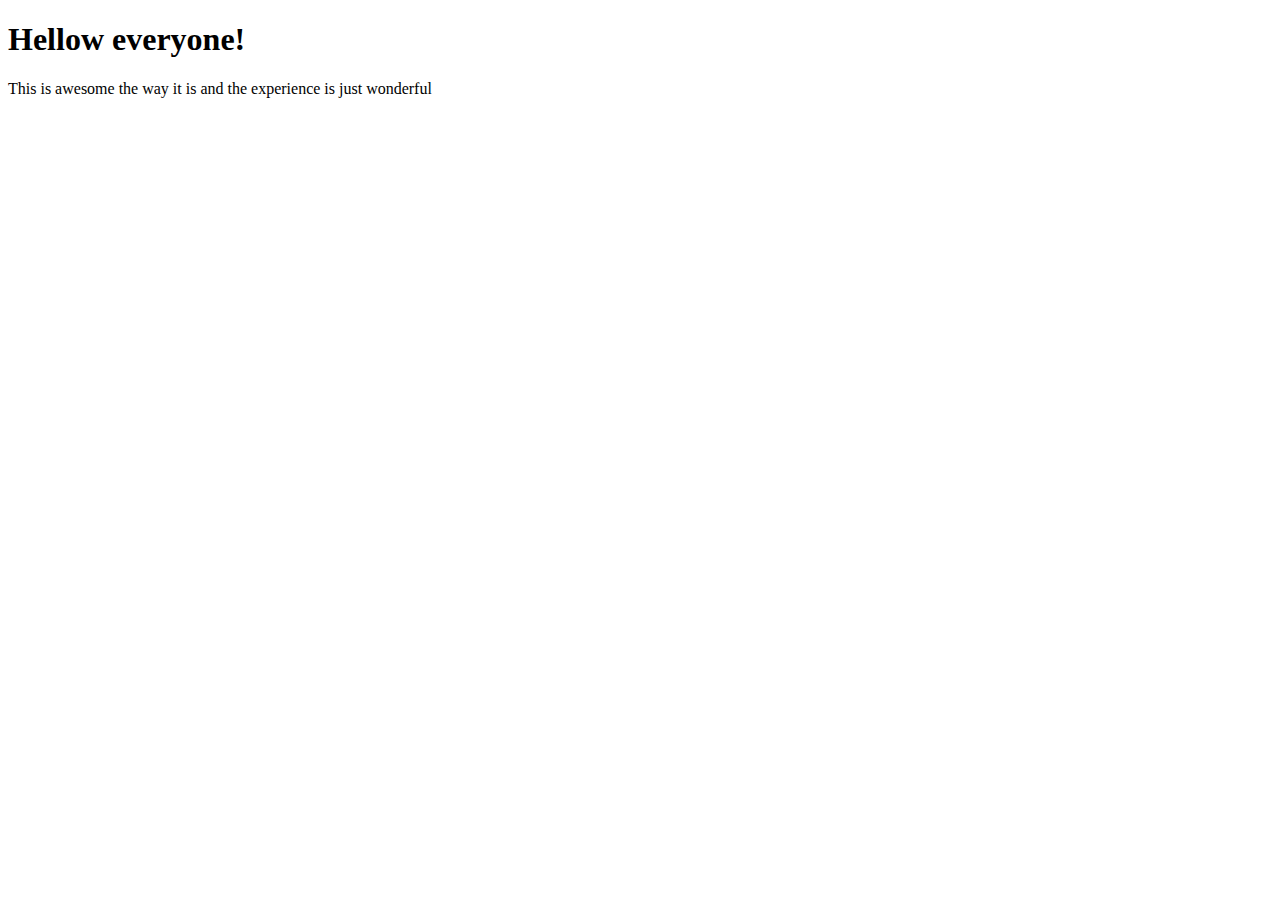
==== idex.html @ 78a2b229 "my commit" ====
<!DOCTYPE html>
<html lang="en">
<head>
    <meta charset="UTF-8">
    <meta name="viewport" content="width=device-width, initial-scale=1.0">
    <title>Document</title>
</head>
<body>
    <h1>Hellow everyone!</h1>
    <p> This is awesome the way it is and the experience is just wonderful</p>
</body>
</html>
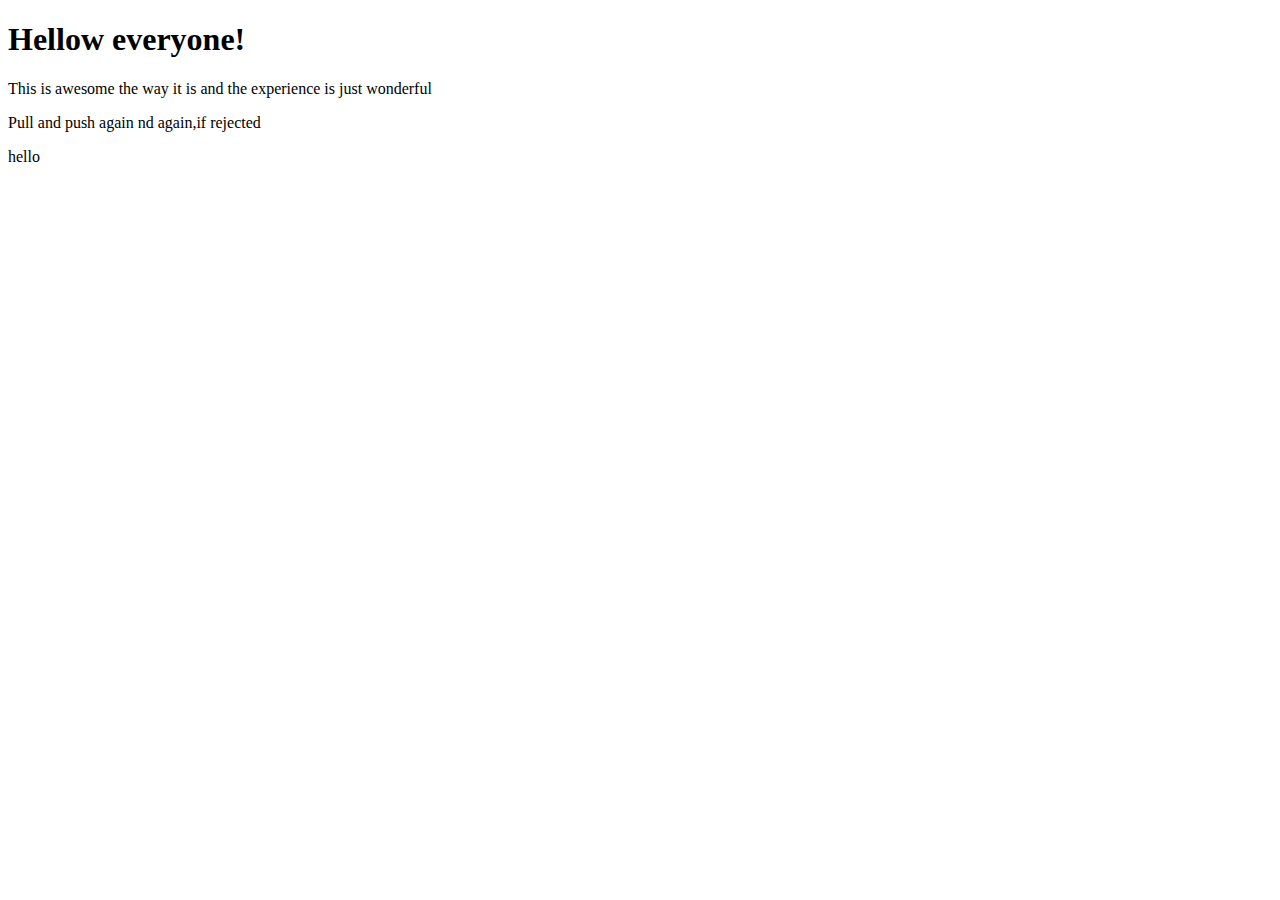
==== commit 29e66bc8: "commit" ====
--- a/idex.html
+++ b/idex.html
@@ -1,12 +1,14 @@
 <!DOCTYPE html>
 <html lang="en">
-<head>
-    <meta charset="UTF-8">
-    <meta name="viewport" content="width=device-width, initial-scale=1.0">
+  <head>
+    <meta charset="UTF-8" />
+    <meta name="viewport" content="width=device-width, initial-scale=1.0" />
     <title>Document</title>
-</head>
-<body>
+  </head>
+  <body>
     <h1>Hellow everyone!</h1>
-    <p> This is awesome the way it is and the experience is just wonderful</p>
-</body>
-</html>+    <p>This is awesome the way it is and the experience is just wonderful</p>
+    <p>Pull and push again nd again,if rejected</p>
+    <p>hello</p>
+  </body>
+</html>
